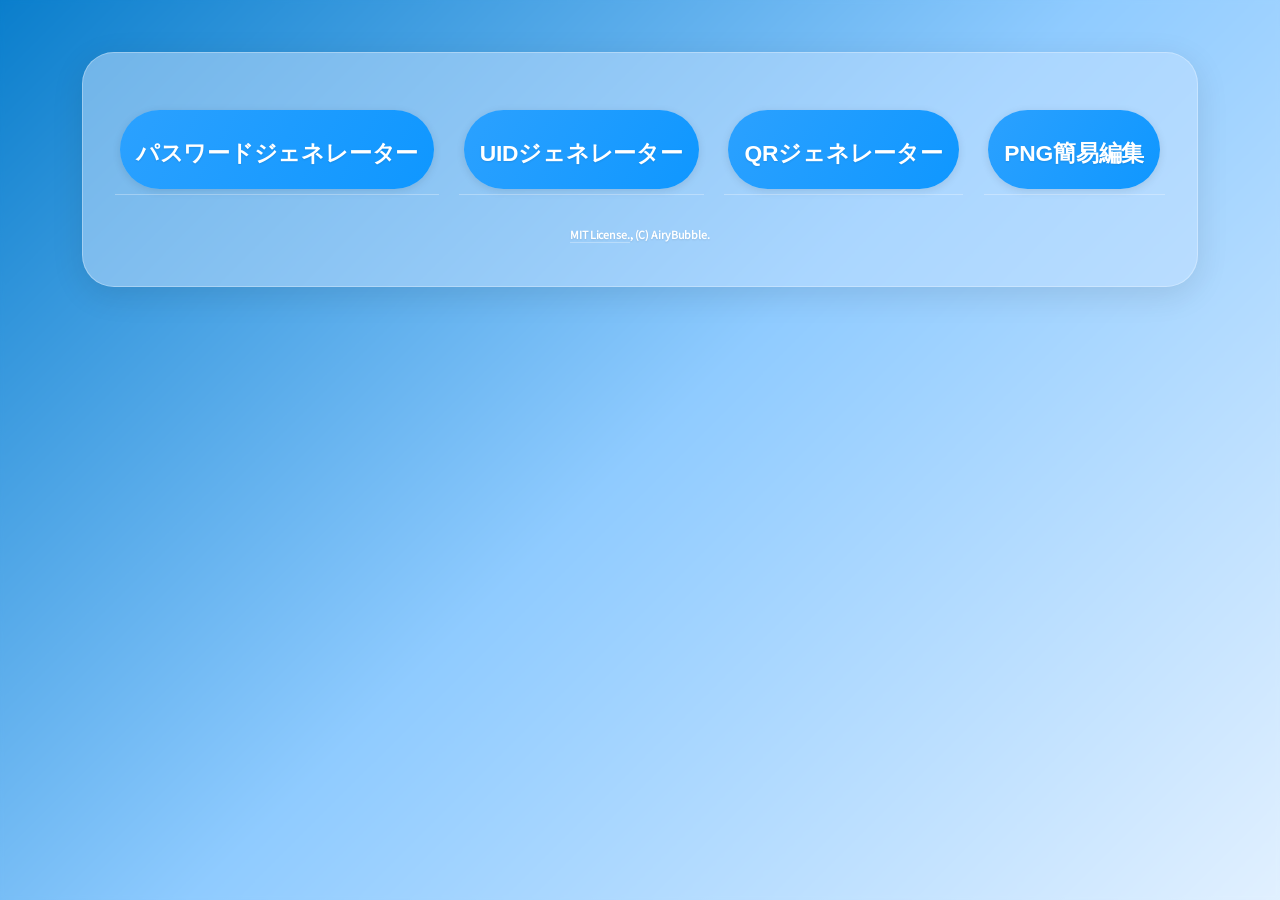
==== app/index.html @ 3ff2064a "Update index.html" ====
<!DOCTYPE html>
<html lang="ja">
<head>
  <meta charset="UTF-8">
  <title>BiN32 アプリ</title>
  <link rel="stylesheet" href="/style.css">
  <style>\
    .upbar a { text-decoration: none; }
    .upbar button { margin: .3rem; padding: .5rem 1rem; }
    #iframe-wrapper { margin-top: 1rem; display: none; }
    #iframe-wrapper iframe {
      width: 100%;
      height: 500px;
      border: none;
    }
  </style>
<link rel="manifest" href="/manifest.json">
<script>
if ("serviceWorker" in navigator) {
  navigator.serviceWorker.register("/sw.js");
}
</script>
<meta http-equiv="Content-Security-Policy"
  content="
    default-src 'self';
    script-src 'self' 'unsafe-inline';
    style-src 'self' 'unsafe-inline';
    img-src 'self' data:;
    frame-src 'self' blob:;
    worker-src 'self';
    manifest-src 'self';
    connect-src 'self';
    object-src 'none';
    base-uri 'self';
  ">
<meta name="description" content="軽く安全性の高いWebアプリ">
<meta name="viewport" content="width=device-width">
<meta property="og:site_name" content="BiN32.com APP">
<meta property="og:title" content="BiN32.com APP">
<meta property="og:description" content="軽く安全性の高いWebアプリ">
<meta property="og:image" content="/favicon.webp">
<meta property="og:type" content="website">
<meta property="twitter:card" content="summary_large_image">
<meta property="twitter:image" content="/favicon.webp">
<meta name="apple-mobile-web-app-title" content="BiN32.com APP">
<link rel="icon" href="/favicon.webp" sizes="64x64">
<link rel="apple-touch-icon" href="/favicon.webp" sizes="192x192">
<link rel="android-chrome-192x192" href="/favicon.webp" sizes="192x192">
</head>
<body>
  <center>
    <div class="ren-box">
      <div class="upbar">
        <a href="pwgen" class="ajax-link"><button><h2>パスワードジェネレーター</h2></button></a>
        <a href="uidgen" class="ajax-link"><button><h2>UIDジェネレーター</h2></button></a>
        <a href="qrgen" class="ajax-link"><button><h2>QRジェネレーター</h2></button></a>
        <a href="pngedit" class="ajax-link"><button><h2>PNG簡易編集</h2></button></a>
      </div>
      <div id="iframe-wrapper"></div>
      <h6><a href="https://github.com/AiryBubble/BiN32/blob/main/LICENSE">MIT License.</a>, (C) AiryBubble.</h6>
    </div>
  </center>
  <script>
    document.addEventListener('DOMContentLoaded', () => {
      const wrapper = document.getElementById('iframe-wrapper');
      document.querySelectorAll('a.ajax-link').forEach(link => {
        link.addEventListener('click', e => {
          e.preventDefault();
          const url = link.getAttribute('href');
          wrapper.innerHTML = '';
          const iframe = document.createElement('iframe');
          iframe.src = url;
          iframe.loading = 'lazy';
          wrapper.appendChild(iframe);
          wrapper.style.display = 'block';
        });
      });
    });
  </script>
</html>
---- style.css ----
@font-face {
    font-family: "Noto Sans JP";
    src: local("Noto Sans JP Regular"),
         local("NotoSansJP-Regular"),
         url(/NotoSansJP-Regular.woff2) format("woff2");
    font-style: normal;
    font-display: swap;
}

* {
    box-sizing: border-box;
}

body {
    background: linear-gradient(135deg, #0a7ecc 0%, #8fcbff 50%, #e1f0ff 100%);
    font-family: "Noto Sans JP", "Noto Sans CJK JP";
    background-attachment: fixed;
    margin: 0;
    padding: 20px;
    min-height: 100vh;
    backdrop-filter: blur(2px);
}

.ren-box {
    opacity: 1;
    padding: 2rem;
    max-width: 1200px;
    width: 90%;
    border-radius: 32px;
    margin: 2rem auto;
    background-color: rgba(197, 226, 255, 0.5);
    backdrop-filter: blur(12px);
    -webkit-backdrop-filter: blur(12px);
    box-shadow: 0 8px 32px rgba(0, 0, 0, 0.1);
    border: 1px solid rgba(255, 255, 255, 0.3);
    transition: transform 0.2s ease, box-shadow 0.2s ease;
}

.ren-box:hover {
    transform: translateY(-4px);
    box-shadow: 0 24px 42px -16px rgba(0, 0, 0, 0.25);
}

p, ul, li, hr {
    color: #1a2c3e;
    line-height: 1.5;
}

a, h1, h2, h3, h4, h5, h6 {
    color: #ffffff;
    margin-top: 1.25rem;
    margin-bottom: 0.75rem;
    text-shadow: 0 1px 2px rgba(0,0,0,0.1);
    font-weight: 600;
    letter-spacing: -0.01em;
}

a {
    text-decoration: none;
    border-bottom: 1px solid rgba(255,255,255,0.3);
    transition: border-color 0.2s, opacity 0.2s;
}

a:hover {
    border-bottom-color: #ffffff;
    opacity: 0.85;
}

button {
    border: none;
    background: linear-gradient(120deg, #2ba1ff, #0f97ff);
    border-radius: 40px;
    padding: 10px 24px;
    cursor: pointer;
    color: white;
    font-weight: 500;
    font-size: 0.95rem;
    box-shadow: 0 2px 8px rgba(0, 0, 0, 0.1);
    transition: all 0.25s ease;
}

button:hover {
    transform: scale(1.02);
    background: linear-gradient(120deg, #1f91f0, #0a7ecc);
    box-shadow: 0 6px 14px rgba(0, 0, 0, 0.15);
}

button:active {
    transform: scale(0.98);
}

.upbar {
    display: flex;
    align-items: center;
    justify-content: space-between;
    flex-wrap: wrap;
}

@media (max-width: 768px) {
    body {
        padding: 16px;
    }
    .ren-box {
        padding: 1.5rem;
        width: 95%;
        margin: 1rem auto;
    }
    .upbar {
        flex-direction: column;
        align-items: stretch;
        text-align: center;
        border-radius: 28px;
    }
    button {
        width: 100%;
        text-align: center;
        justify-content: center;
    }
}

hr {
    height: 1px;
    background: linear-gradient(90deg, transparent, rgba(26,44,62,0.3), transparent);
    border: none;
    margin: 24px 0;
}

html {
    scroll-behavior: smooth;
}
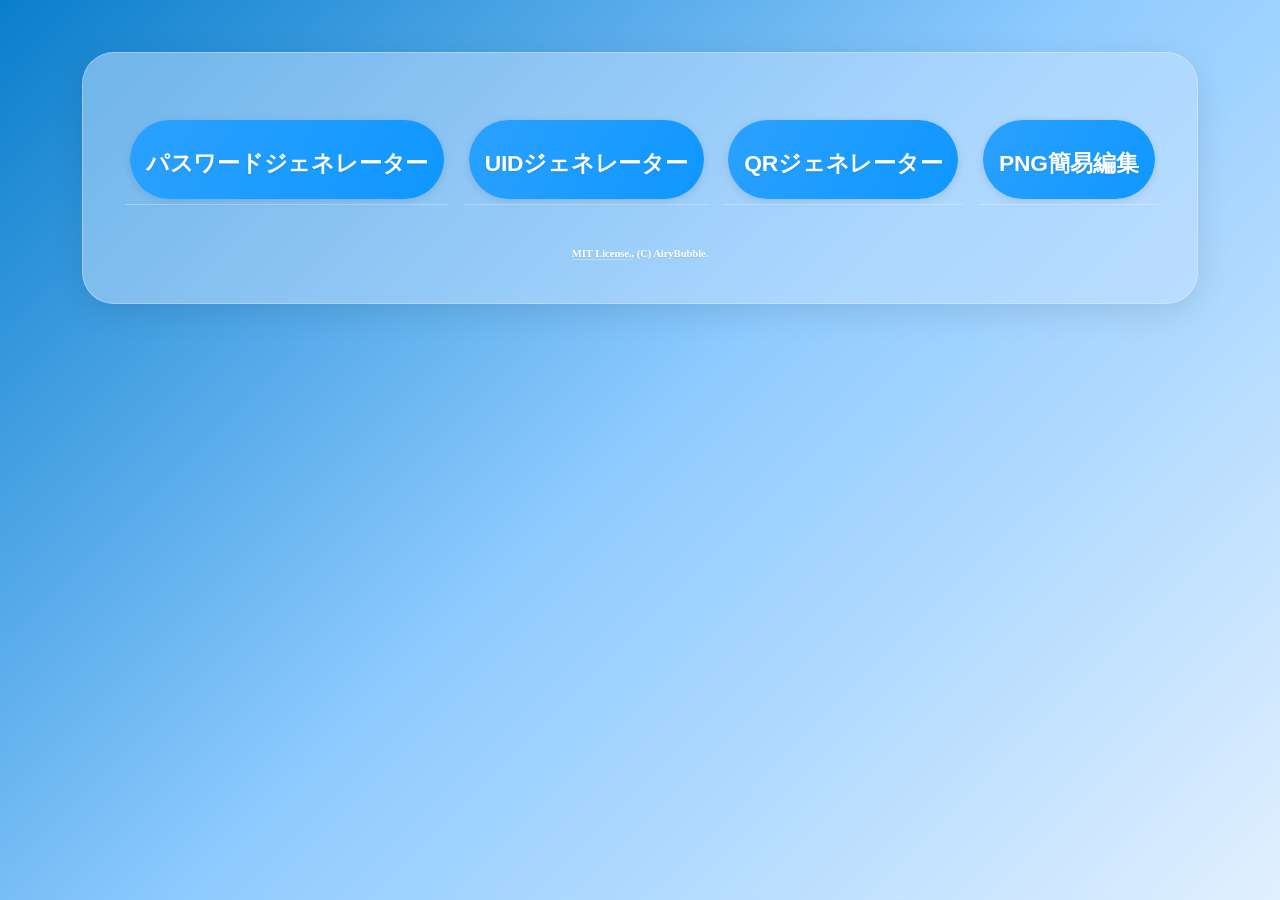
==== commit 6f3a5869: "Update index.html" ====
--- a/app/index.html
+++ b/app/index.html
@@ -55,6 +55,7 @@
         <a href="uidgen" class="ajax-link"><button><h2>UIDジェネレーター</h2></button></a>
         <a href="qrgen" class="ajax-link"><button><h2>QRジェネレーター</h2></button></a>
         <a href="pngedit" class="ajax-link"><button><h2>PNG簡易編集</h2></button></a>
+        <a href="webrtc" class="ajax-link"><button><h2>WebRTC判定</h2></button></a>
       </div>
       <div id="iframe-wrapper"></div>
       <h6><a href="https://github.com/AiryBubble/BiN32/blob/main/LICENSE">MIT License.</a>, (C) AiryBubble.</h6>
--- a/style.css
+++ b/style.css
@@ -1,8 +1,8 @@
 @font-face {
-    font-family: "Noto Sans JP";
-    src: local("Noto Sans JP Regular"),
-         local("NotoSansJP-Regular"),
-         url(/NotoSansJP-Regular.woff2) format("woff2");
+    font-family: "BIZ UDGothic";
+    src: local("BIZ UDGothic Regular"),
+         local("BIZUDGothic-Regular"),
+         url(/BIZUDGothic-Regular.woff2) format("woff2");
     font-style: normal;
     font-display: swap;
 }
@@ -92,8 +92,40 @@
 .upbar {
     display: flex;
     align-items: center;
-    justify-content: space-between;
-    flex-wrap: wrap;
+    gap: 15px;
+    overflow-x: auto;
+    overflow-y: hidden;
+    white-space: nowrap;
+    padding: 10px;
+    scrollbar-width: thin;
+    -webkit-overflow-scrolling: touch;
+}
+
+.upbar::-webkit-scrollbar {
+    height: 8px;
+}
+
+.upbar::-webkit-scrollbar-track {
+    background: #f1f1f1;
+    border-radius: 4px;
+}
+
+.upbar::-webkit-scrollbar-thumb {
+    background: #888;
+    border-radius: 4px;
+}
+
+.upbar::-webkit-scrollbar-thumb:hover {
+    background: #555;
+}
+
+.upbar > * {
+    flex-shrink: 0;
+}
+
+.upbar button {
+    white-space: nowrap;
+    padding: 10px 20px;
 }
 
 @media (max-width: 768px) {
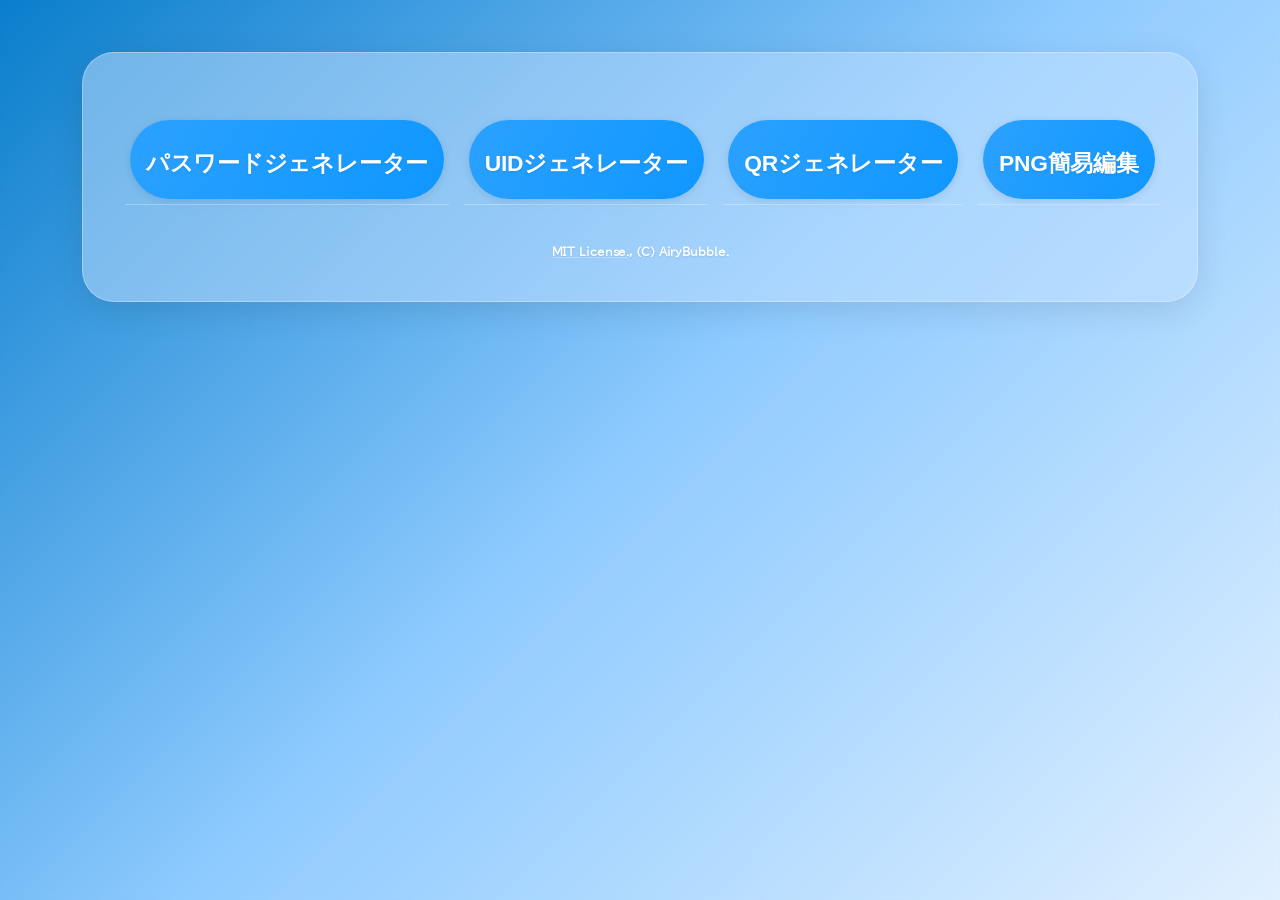
==== commit f006256e: "Update index.html" ====
--- a/app/index.html
+++ b/app/index.html
@@ -33,11 +33,11 @@
     object-src 'none';
     base-uri 'self';
   ">
-<meta name="description" content="軽く安全性の高いWebアプリ">
+<meta name="description" content="軽く安全性の高いWebアプリ | BiN32">
 <meta name="viewport" content="width=device-width">
 <meta property="og:site_name" content="BiN32.com APP">
 <meta property="og:title" content="BiN32.com APP">
-<meta property="og:description" content="軽く安全性の高いWebアプリ">
+<meta property="og:description" content="軽く安全性の高いWebアプリ | BiN32">
 <meta property="og:image" content="/favicon.webp">
 <meta property="og:type" content="website">
 <meta property="twitter:card" content="summary_large_image">
--- a/style.css
+++ b/style.css
@@ -1,162 +1,162 @@
-@font-face {
-    font-family: "BIZ UDGothic";
-    src: local("BIZ UDGothic Regular"),
-         local("BIZUDGothic-Regular"),
-         url(/BIZUDGothic-Regular.woff2) format("woff2");
-    font-style: normal;
-    font-display: swap;
-}
-
-* {
-    box-sizing: border-box;
-}
-
-body {
-    background: linear-gradient(135deg, #0a7ecc 0%, #8fcbff 50%, #e1f0ff 100%);
-    font-family: "Noto Sans JP", "Noto Sans CJK JP";
-    background-attachment: fixed;
-    margin: 0;
-    padding: 20px;
-    min-height: 100vh;
-    backdrop-filter: blur(2px);
-}
-
-.ren-box {
-    opacity: 1;
-    padding: 2rem;
-    max-width: 1200px;
-    width: 90%;
-    border-radius: 32px;
-    margin: 2rem auto;
-    background-color: rgba(197, 226, 255, 0.5);
-    backdrop-filter: blur(12px);
-    -webkit-backdrop-filter: blur(12px);
-    box-shadow: 0 8px 32px rgba(0, 0, 0, 0.1);
-    border: 1px solid rgba(255, 255, 255, 0.3);
-    transition: transform 0.2s ease, box-shadow 0.2s ease;
-}
-
-.ren-box:hover {
-    transform: translateY(-4px);
-    box-shadow: 0 24px 42px -16px rgba(0, 0, 0, 0.25);
-}
-
-p, ul, li, hr {
-    color: #1a2c3e;
-    line-height: 1.5;
-}
-
-a, h1, h2, h3, h4, h5, h6 {
-    color: #ffffff;
-    margin-top: 1.25rem;
-    margin-bottom: 0.75rem;
-    text-shadow: 0 1px 2px rgba(0,0,0,0.1);
-    font-weight: 600;
-    letter-spacing: -0.01em;
-}
-
-a {
-    text-decoration: none;
-    border-bottom: 1px solid rgba(255,255,255,0.3);
-    transition: border-color 0.2s, opacity 0.2s;
-}
-
-a:hover {
-    border-bottom-color: #ffffff;
-    opacity: 0.85;
-}
-
-button {
-    border: none;
-    background: linear-gradient(120deg, #2ba1ff, #0f97ff);
-    border-radius: 40px;
-    padding: 10px 24px;
-    cursor: pointer;
-    color: white;
-    font-weight: 500;
-    font-size: 0.95rem;
-    box-shadow: 0 2px 8px rgba(0, 0, 0, 0.1);
-    transition: all 0.25s ease;
-}
-
-button:hover {
-    transform: scale(1.02);
-    background: linear-gradient(120deg, #1f91f0, #0a7ecc);
-    box-shadow: 0 6px 14px rgba(0, 0, 0, 0.15);
-}
-
-button:active {
-    transform: scale(0.98);
-}
-
-.upbar {
-    display: flex;
-    align-items: center;
-    gap: 15px;
-    overflow-x: auto;
-    overflow-y: hidden;
-    white-space: nowrap;
-    padding: 10px;
-    scrollbar-width: thin;
-    -webkit-overflow-scrolling: touch;
-}
-
-.upbar::-webkit-scrollbar {
-    height: 8px;
-}
-
-.upbar::-webkit-scrollbar-track {
-    background: #f1f1f1;
-    border-radius: 4px;
-}
-
-.upbar::-webkit-scrollbar-thumb {
-    background: #888;
-    border-radius: 4px;
-}
-
-.upbar::-webkit-scrollbar-thumb:hover {
-    background: #555;
-}
-
-.upbar > * {
-    flex-shrink: 0;
-}
-
-.upbar button {
-    white-space: nowrap;
-    padding: 10px 20px;
-}
-
-@media (max-width: 768px) {
-    body {
-        padding: 16px;
-    }
-    .ren-box {
-        padding: 1.5rem;
-        width: 95%;
-        margin: 1rem auto;
-    }
-    .upbar {
-        flex-direction: column;
-        align-items: stretch;
-        text-align: center;
-        border-radius: 28px;
-    }
-    button {
-        width: 100%;
-        text-align: center;
-        justify-content: center;
-    }
-}
-
-hr {
-    height: 1px;
-    background: linear-gradient(90deg, transparent, rgba(26,44,62,0.3), transparent);
-    border: none;
-    margin: 24px 0;
-}
-
-html {
-    scroll-behavior: smooth;
-}
+@font-face {
+    font-family: "BIZ UDPGothic";
+    src: local("BIZ UDPGothic Regular"),
+         local("BIZUDPGothic-Regular"),
+         url(/BIZUDPGothic-Regular.woff2) format("woff2");
+    font-style: normal;
+    font-display: swap;
+}
+
+* {
+    box-sizing: border-box;
+}
+
+body {
+    background: linear-gradient(135deg, #0a7ecc 0%, #8fcbff 50%, #e1f0ff 100%);
+    font-family: "BIZ UDPGothic", "BIZ UDPゴシック";
+    background-attachment: fixed;
+    margin: 0;
+    padding: 20px;
+    min-height: 100vh;
+    backdrop-filter: blur(2px);
+}
+
+.ren-box {
+    opacity: 1;
+    padding: 2rem;
+    max-width: 1200px;
+    width: 90%;
+    border-radius: 32px;
+    margin: 2rem auto;
+    background-color: rgba(197, 226, 255, 0.5);
+    backdrop-filter: blur(12px);
+    -webkit-backdrop-filter: blur(12px);
+    box-shadow: 0 8px 32px rgba(0, 0, 0, 0.1);
+    border: 1px solid rgba(255, 255, 255, 0.3);
+    transition: transform 0.2s ease, box-shadow 0.2s ease;
+}
+
+.ren-box:hover {
+    transform: translateY(-4px);
+    box-shadow: 0 24px 42px -16px rgba(0, 0, 0, 0.25);
+}
+
+p, ul, li, hr {
+    color: #1a2c3e;
+    line-height: 1.5;
+}
+
+a, h1, h2, h3, h4, h5, h6 {
+    color: #ffffff;
+    margin-top: 1.25rem;
+    margin-bottom: 0.75rem;
+    text-shadow: 0 1px 2px rgba(0,0,0,0.1);
+    font-weight: 600;
+    letter-spacing: -0.01em;
+}
+
+a {
+    text-decoration: none;
+    border-bottom: 1px solid rgba(255,255,255,0.3);
+    transition: border-color 0.2s, opacity 0.2s;
+}
+
+a:hover {
+    border-bottom-color: #ffffff;
+    opacity: 0.85;
+}
+
+button {
+    border: none;
+    background: linear-gradient(120deg, #2ba1ff, #0f97ff);
+    border-radius: 40px;
+    padding: 10px 24px;
+    cursor: pointer;
+    color: white;
+    font-weight: 500;
+    font-size: 0.95rem;
+    box-shadow: 0 2px 8px rgba(0, 0, 0, 0.1);
+    transition: all 0.25s ease;
+}
+
+button:hover {
+    transform: scale(1.02);
+    background: linear-gradient(120deg, #1f91f0, #0a7ecc);
+    box-shadow: 0 6px 14px rgba(0, 0, 0, 0.15);
+}
+
+button:active {
+    transform: scale(0.98);
+}
+
+.upbar {
+    display: flex;
+    align-items: center;
+    gap: 15px;
+    overflow-x: auto;
+    overflow-y: hidden;
+    white-space: nowrap;
+    padding: 10px;
+    scrollbar-width: thin;
+    -webkit-overflow-scrolling: touch;
+}
+
+.upbar::-webkit-scrollbar {
+    height: 8px;
+}
+
+.upbar::-webkit-scrollbar-track {
+    background: #f1f1f1;
+    border-radius: 4px;
+}
+
+.upbar::-webkit-scrollbar-thumb {
+    background: #888;
+    border-radius: 4px;
+}
+
+.upbar::-webkit-scrollbar-thumb:hover {
+    background: #555;
+}
+
+.upbar > * {
+    flex-shrink: 0;
+}
+
+.upbar button {
+    white-space: nowrap;
+    padding: 10px 20px;
+}
+
+@media (max-width: 768px) {
+    body {
+        padding: 16px;
+    }
+    .ren-box {
+        padding: 1.5rem;
+        width: 95%;
+        margin: 1rem auto;
+    }
+    .upbar {
+        flex-direction: column;
+        align-items: stretch;
+        text-align: center;
+        border-radius: 28px;
+    }
+    button {
+        width: 100%;
+        text-align: center;
+        justify-content: center;
+    }
+}
+
+hr {
+    height: 1px;
+    background: linear-gradient(90deg, transparent, rgba(26,44,62,0.3), transparent);
+    border: none;
+    margin: 24px 0;
+}
+
+html {
+    scroll-behavior: smooth;
+}
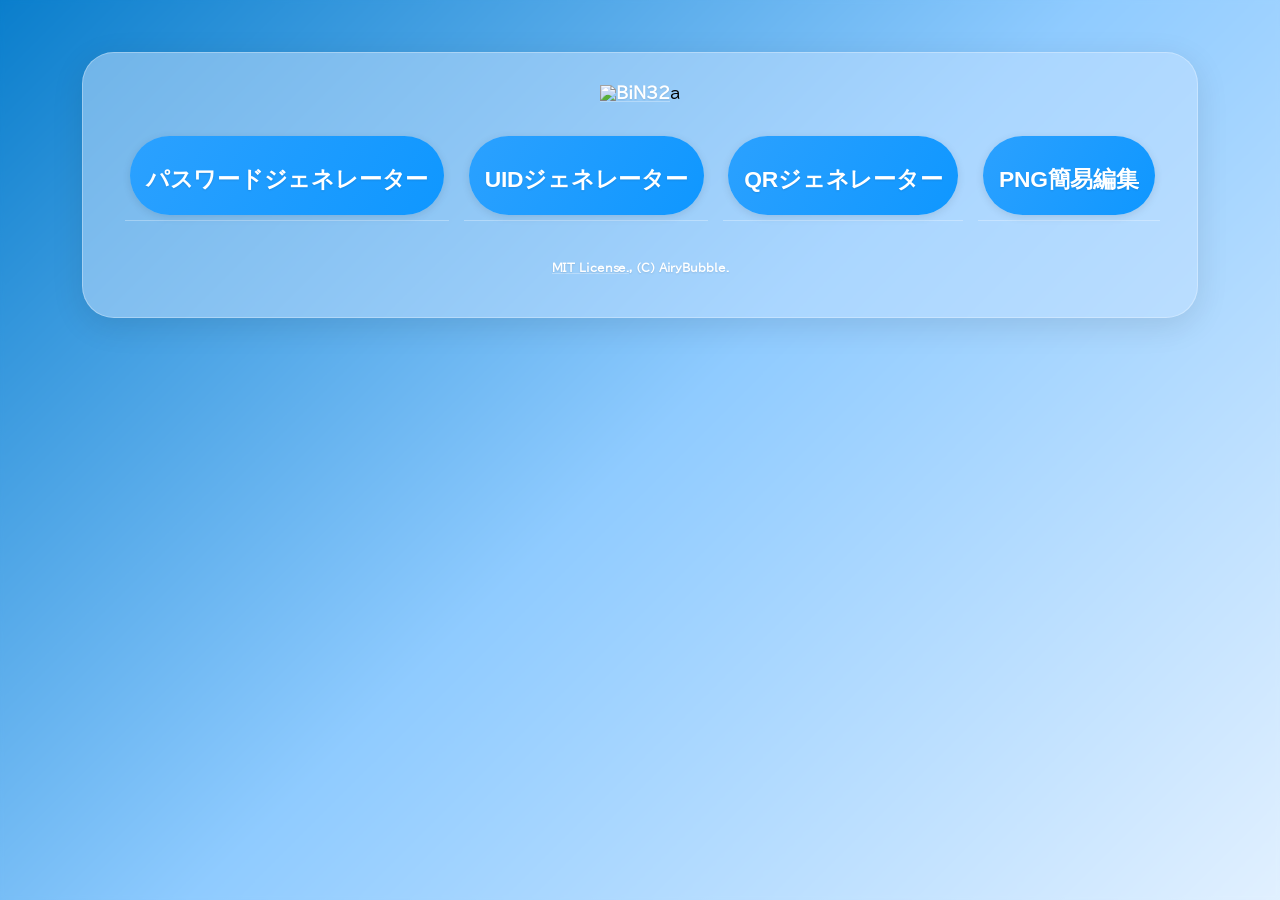
==== commit c137b779: "Update index.html" ====
--- a/app/index.html
+++ b/app/index.html
@@ -50,6 +50,7 @@
 <body>
   <center>
     <div class="ren-box">
+      <a href="/"><img src="./BiN32_Banner.webp" border="0" alt="BiN32" oncontextmenu="return false;"></img></a>a<br>
       <div class="upbar">
         <a href="pwgen" class="ajax-link"><button><h2>パスワードジェネレーター</h2></button></a>
         <a href="uidgen" class="ajax-link"><button><h2>UIDジェネレーター</h2></button></a>
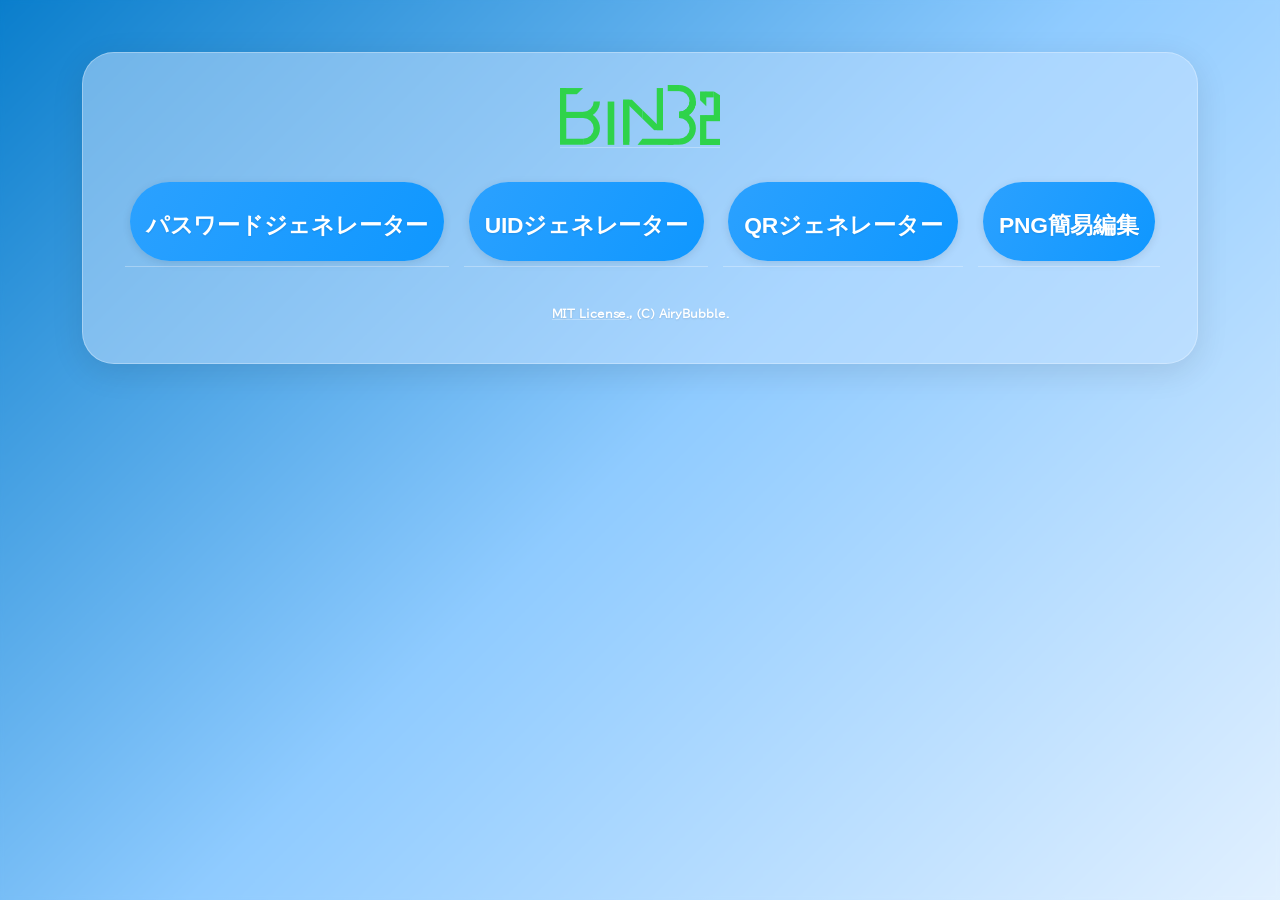
==== commit 6e4ab1cf: "Fix image source path in index.html" ====
--- a/app/index.html
+++ b/app/index.html
@@ -50,7 +50,7 @@
 <body>
   <center>
     <div class="ren-box">
-      <a href="/"><img src="./BiN32_Banner.webp" border="0" alt="BiN32" oncontextmenu="return false;"></img></a>a<br>
+      <a href="/"><img src="/BiN32_Banner.webp" border="0" alt="BiN32" oncontextmenu="return false;"></a><br>
       <div class="upbar">
         <a href="pwgen" class="ajax-link"><button><h2>パスワードジェネレーター</h2></button></a>
         <a href="uidgen" class="ajax-link"><button><h2>UIDジェネレーター</h2></button></a>
